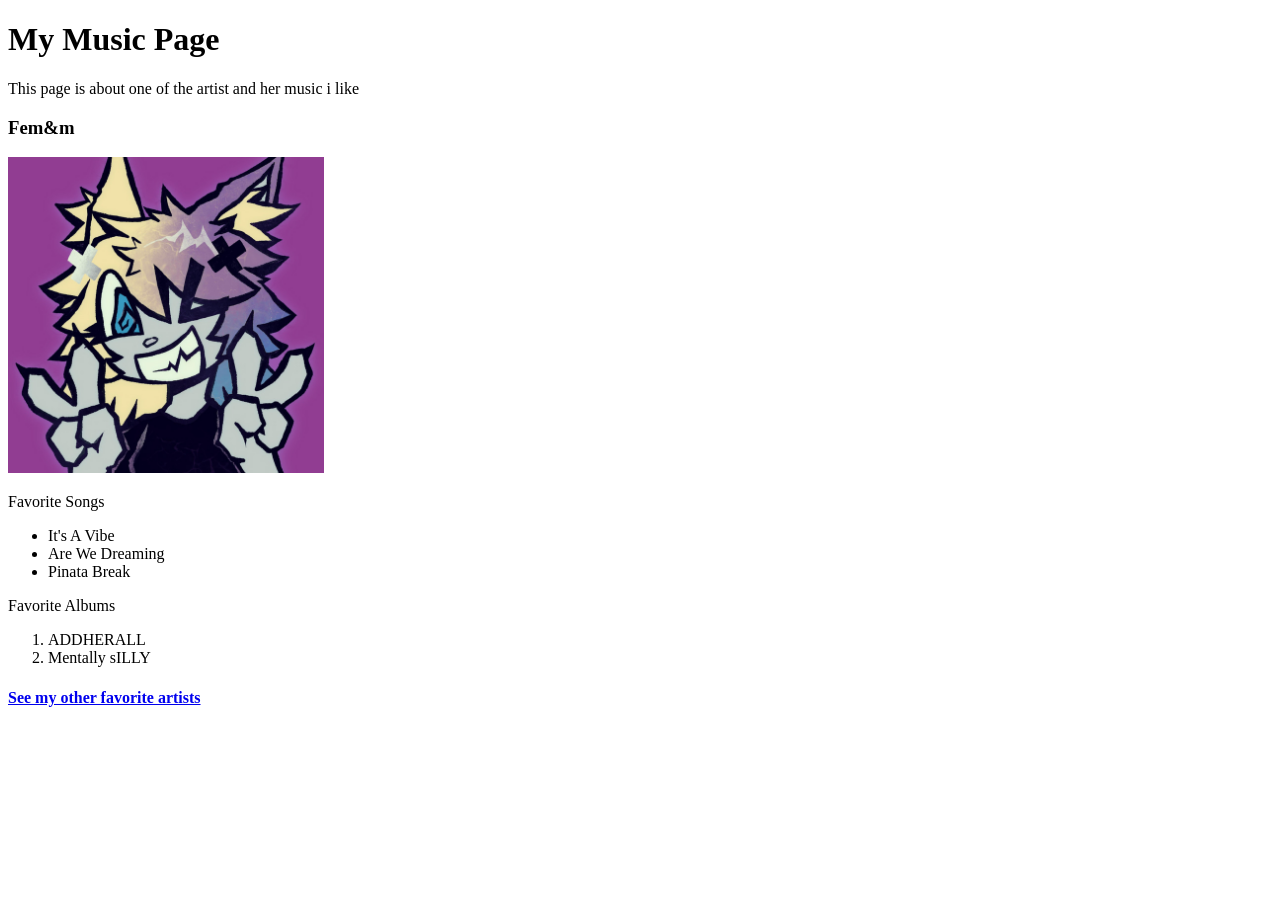
==== index.html @ df3d41d9 "added image to index.html" ====
<!DOCTYPE html>
<html>
  <head> 
    <title>My Music Page</title> 
  </head> 
  <body> 
    <h1>My Music Page</h1> <! --- header for the page --->
    <p>This page is about one of the artist and her music i like</p>
    <! --- p mainly means paragraph or print --->
    <h3>Fem&m</h3>
    <img src="./Image/Fem&m.png" alt="A digitally drawn image of the charater Fem&m uses on her albums throughout the singles and albums" width="25%" />
    <! --- image of the artist (the digital one that on the covers) --->
    
    <p>Favorite Songs</p>
    <ul> <! --- bullet points --->
      <li>It's A Vibe</li>
      <li>Are We Dreaming</li>
      <li>Pinata Break</li>
    </ul>

    <p>Favorite Albums</p>

    <ol> <! --- numbers --->
      <li>ADDHERALL</li>
      <li>Mentally sILLY</li>
    </ol>






    <h4><a href="page2.html">See my other favorite artists</a></h4>
  </body> 
</html>
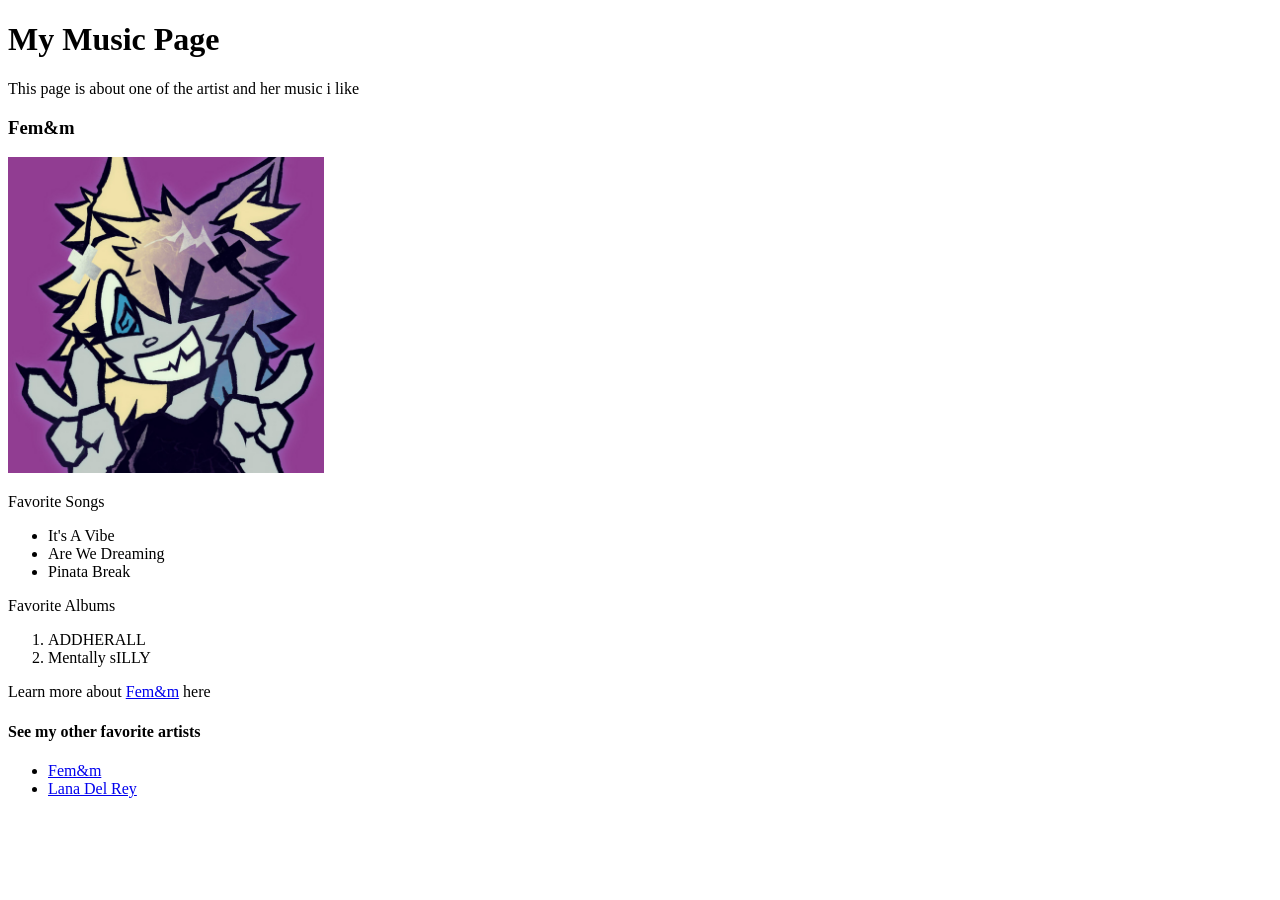
==== commit d61464fc: "finished idex.html" ====
--- a/index.html
+++ b/index.html
@@ -25,11 +25,15 @@
       <li>Mentally sILLY</li>
     </ol>
 
+    <p>Learn more about <a href="https://femnm.framer.website/#nav">Fem&m</a> here</p>
 
 
 
 
-
-    <h4><a href="page2.html">See my other favorite artists</a></h4>
+    <h4>See my other favorite artists</h4>
+    <ul>
+      <li><a href="page2.html">Fem&m</a></li>
+      <li><a href="page3.html">Lana Del Rey</a></li>
+    </ul>
   </body> 
 </html>
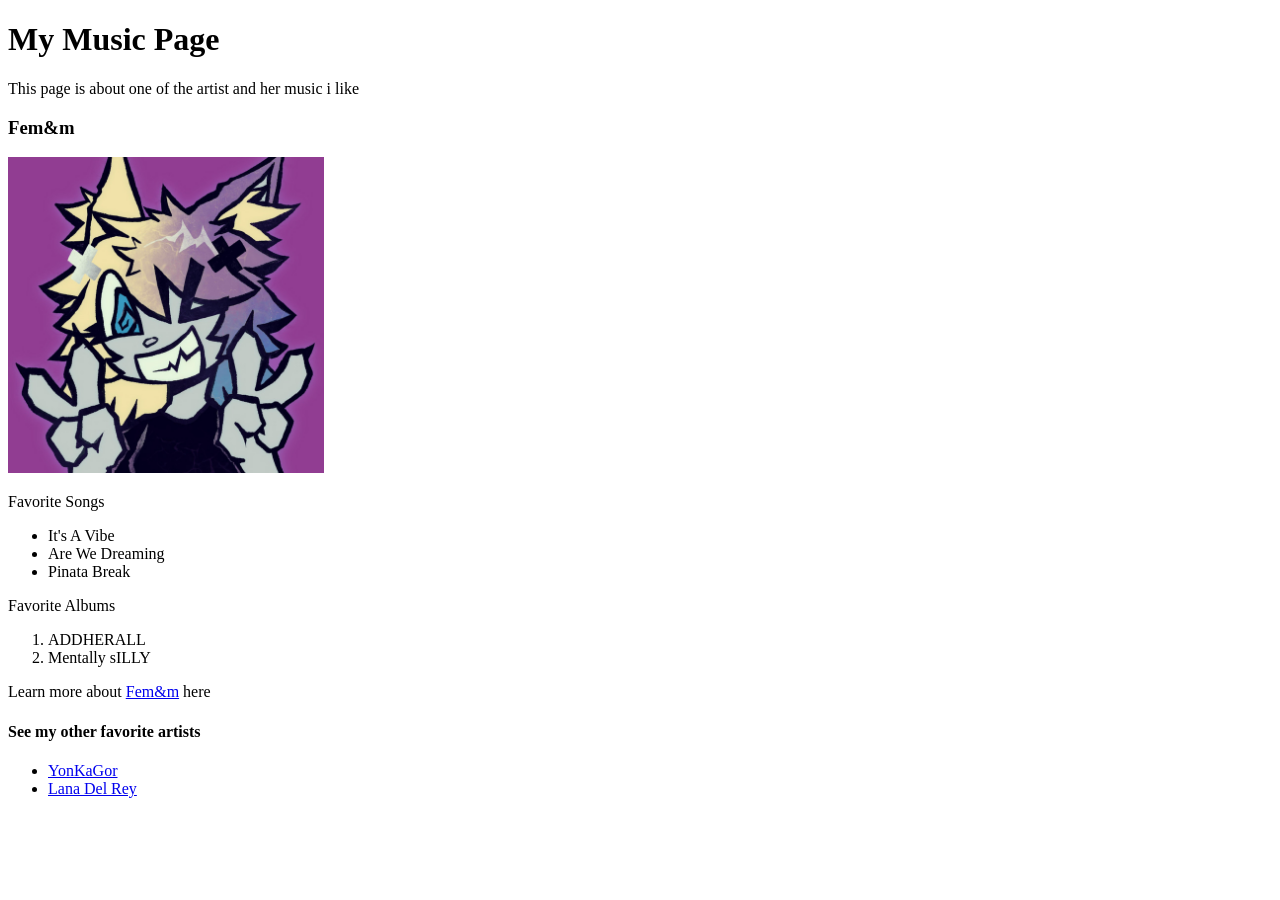
==== commit b52d928a: "Started the 2nd artist" ====
--- a/index.html
+++ b/index.html
@@ -32,7 +32,7 @@
 
     <h4>See my other favorite artists</h4>
     <ul>
-      <li><a href="page2.html">Fem&m</a></li>
+      <li><a href="YonKaGor.html">YonKaGor</a></li>
       <li><a href="page3.html">Lana Del Rey</a></li>
     </ul>
   </body> 
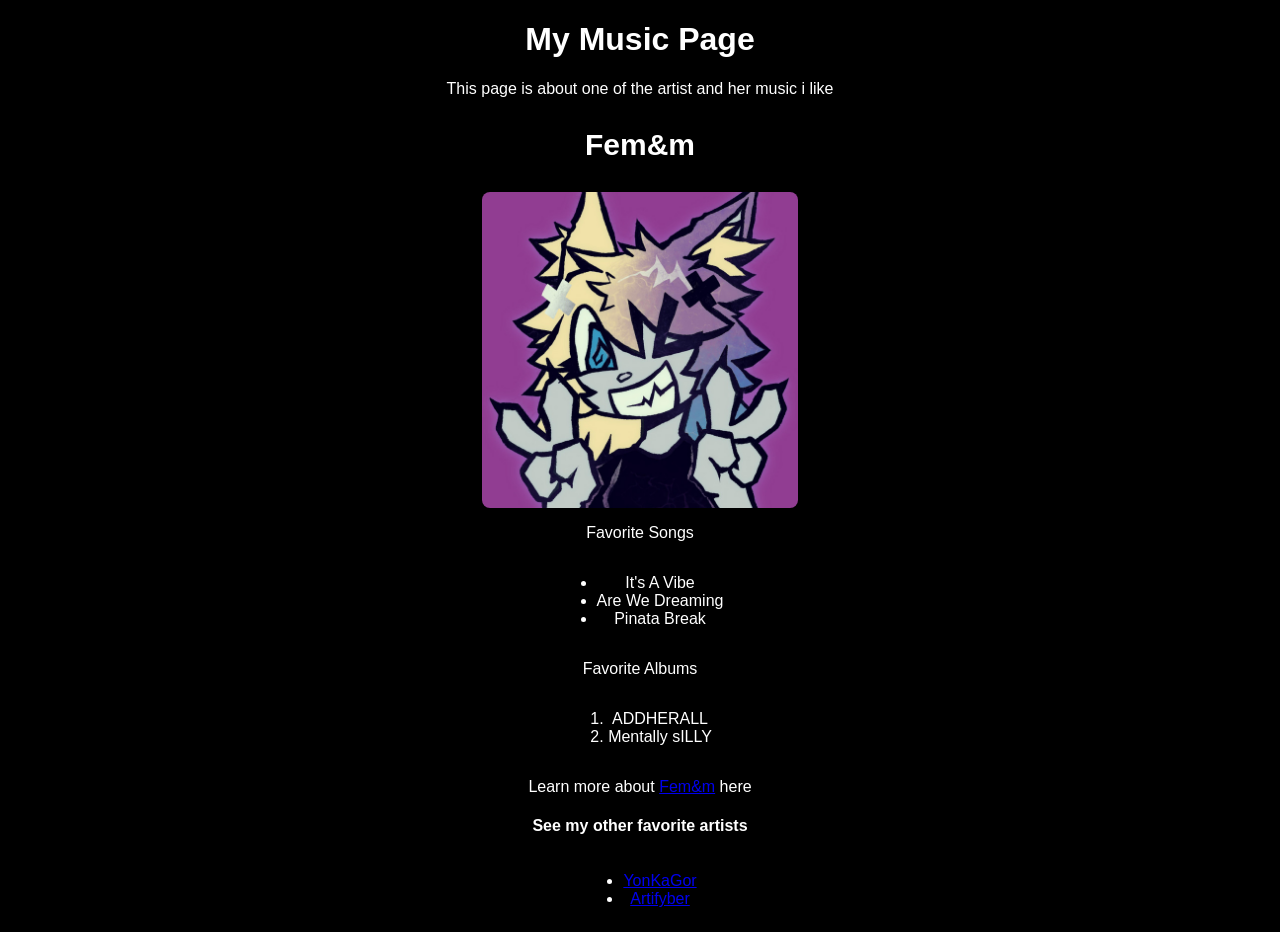
==== commit f3de465a: "made standard css mods" ====
--- a/index.html
+++ b/index.html
@@ -2,6 +2,8 @@
 <html>
   <head> 
     <title>My Music Page</title> 
+    <! --- css --->
+    <link rel="stylesheet" href="./css/style.css" />
   </head> 
   <body> 
     <h1>My Music Page</h1> <! --- header for the page --->
@@ -33,7 +35,7 @@
     <h4>See my other favorite artists</h4>
     <ul>
       <li><a href="YonKaGor.html">YonKaGor</a></li>
-      <li><a href="page3.html">Lana Del Rey</a></li>
+      <li><a href="Artifyber.html">Artifyber</a></li>
     </ul>
   </body> 
 </html>
--- a/css/style.css
+++ b/css/style.css
@@ -0,0 +1,33 @@
+header {
+    
+    
+}
+
+h3 {
+    text-align: center;
+    font-size: 30px;
+}
+
+body {
+    background-color: #000000;
+    text-align: center;
+    color: #ffffff;
+    font-family: Arial, sans-serif;
+}
+
+ul {
+    text-align: center;
+    display: inline-block;
+}
+
+ol {
+    text-align: center;
+    display: inline-block;
+}
+
+img {
+    display: block;
+    margin: auto;
+    max-width: 50%;
+    border-radius: 8px;
+}
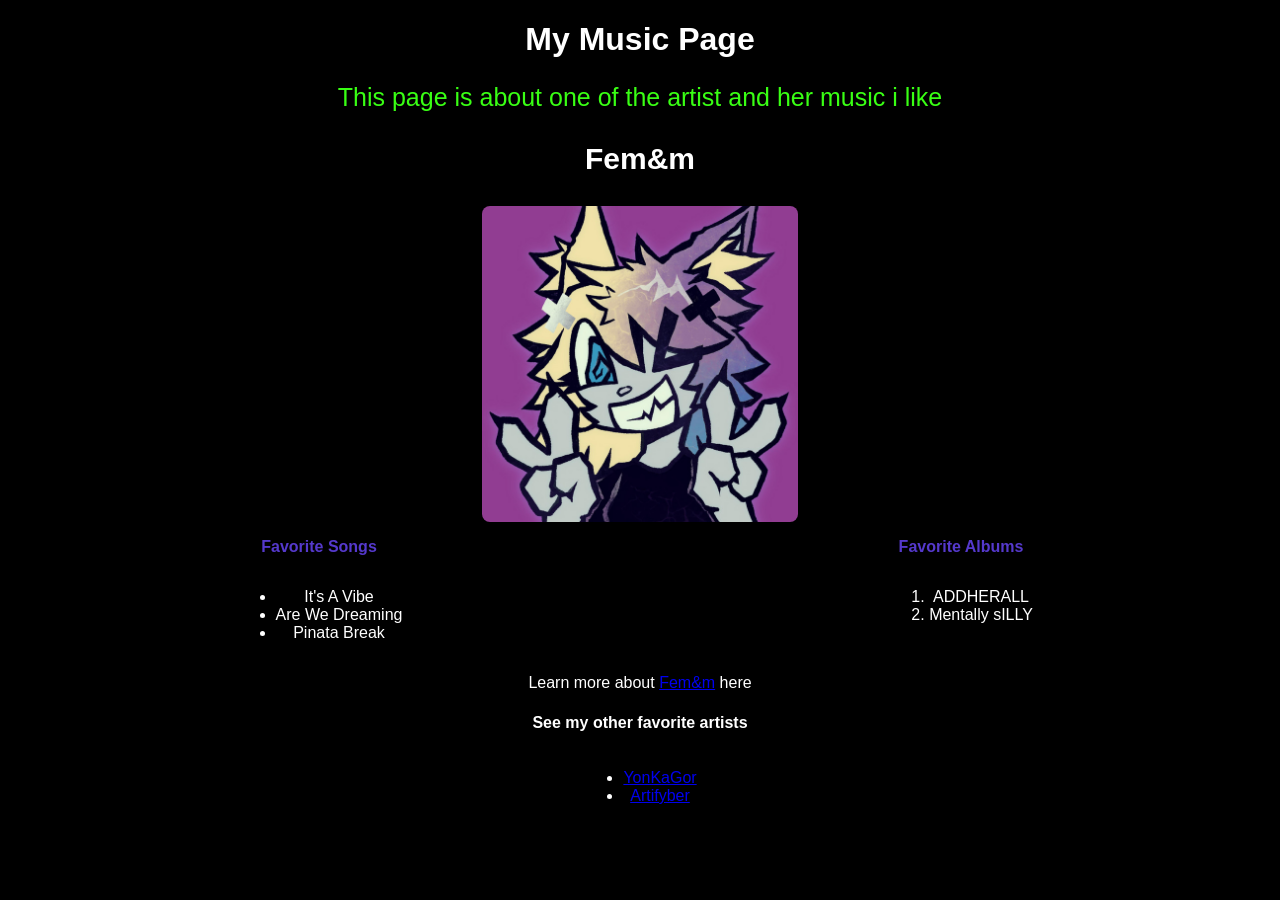
==== commit fca56b39: "made comepleted css item" ====
--- a/index.html
+++ b/index.html
@@ -7,35 +7,42 @@
   </head> 
   <body> 
     <h1>My Music Page</h1> <! --- header for the page --->
-    <p>This page is about one of the artist and her music i like</p>
+    <p id="big" class="neongreen">This page is about one of the artist and her music i like</p>
     <! --- p mainly means paragraph or print --->
     <h3>Fem&m</h3>
     <img src="./Image/Fem&m.png" alt="A digitally drawn image of the charater Fem&m uses on her albums throughout the singles and albums" width="25%" />
     <! --- image of the artist (the digital one that on the covers) --->
     
-    <p>Favorite Songs</p>
-    <ul> <! --- bullet points --->
-      <li>It's A Vibe</li>
-      <li>Are We Dreaming</li>
-      <li>Pinata Break</li>
-    </ul>
+    <div id="song_album_wrapper">
+      <section id="songs">
+      <p id="bold" class="blurple">Favorite Songs</p>
+      <ul> <! --- bullet points --->
+        <li>It's A Vibe</li>
+        <li>Are We Dreaming</li>
+        <li>Pinata Break</li>
+      </ul>
+      </section>
+    
+    <section id="albums">
+      <p id="bold" class="blurple">Favorite Albums</p>
 
-    <p>Favorite Albums</p>
-
-    <ol> <! --- numbers --->
-      <li>ADDHERALL</li>
-      <li>Mentally sILLY</li>
-    </ol>
+      <ol> <! --- numbers --->
+        <li>ADDHERALL</li>
+        <li>Mentally sILLY</li>
+      </ol>
+      </section>
+    </div>
 
     <p>Learn more about <a href="https://femnm.framer.website/#nav">Fem&m</a> here</p>
 
 
 
-
-    <h4>See my other favorite artists</h4>
-    <ul>
-      <li><a href="YonKaGor.html">YonKaGor</a></li>
-      <li><a href="Artifyber.html">Artifyber</a></li>
-    </ul>
+    <nav id="footer"></nav>
+      <h4>See my other favorite artists</h4>
+      <ul>
+        <li><a href="YonKaGor.html">YonKaGor</a></li>
+        <li><a href="Artifyber.html">Artifyber</a></li>
+      </ul>
+    </nav>
   </body> 
 </html>
--- a/css/style.css
+++ b/css/style.css
@@ -30,4 +30,40 @@
     margin: auto;
     max-width: 50%;
     border-radius: 8px;
+}
+
+
+.neongreen {
+    color: #39FF14
+}
+
+.blurple {
+    color: #5539CC
+}
+
+
+#big {
+    font-size: 25px;
+}
+
+
+#bold {
+    font-weight: bold;
+}
+
+#footer ul {
+    list-style: none;
+    display: flex;
+    justify-content: space-around;
+    padding: 0;
+    margin: 0;
+}
+
+#song_album_wrapper {
+  display: flex;
+  gap: 20px;
+}
+
+#songs, #albums {
+  flex: 1;
 }
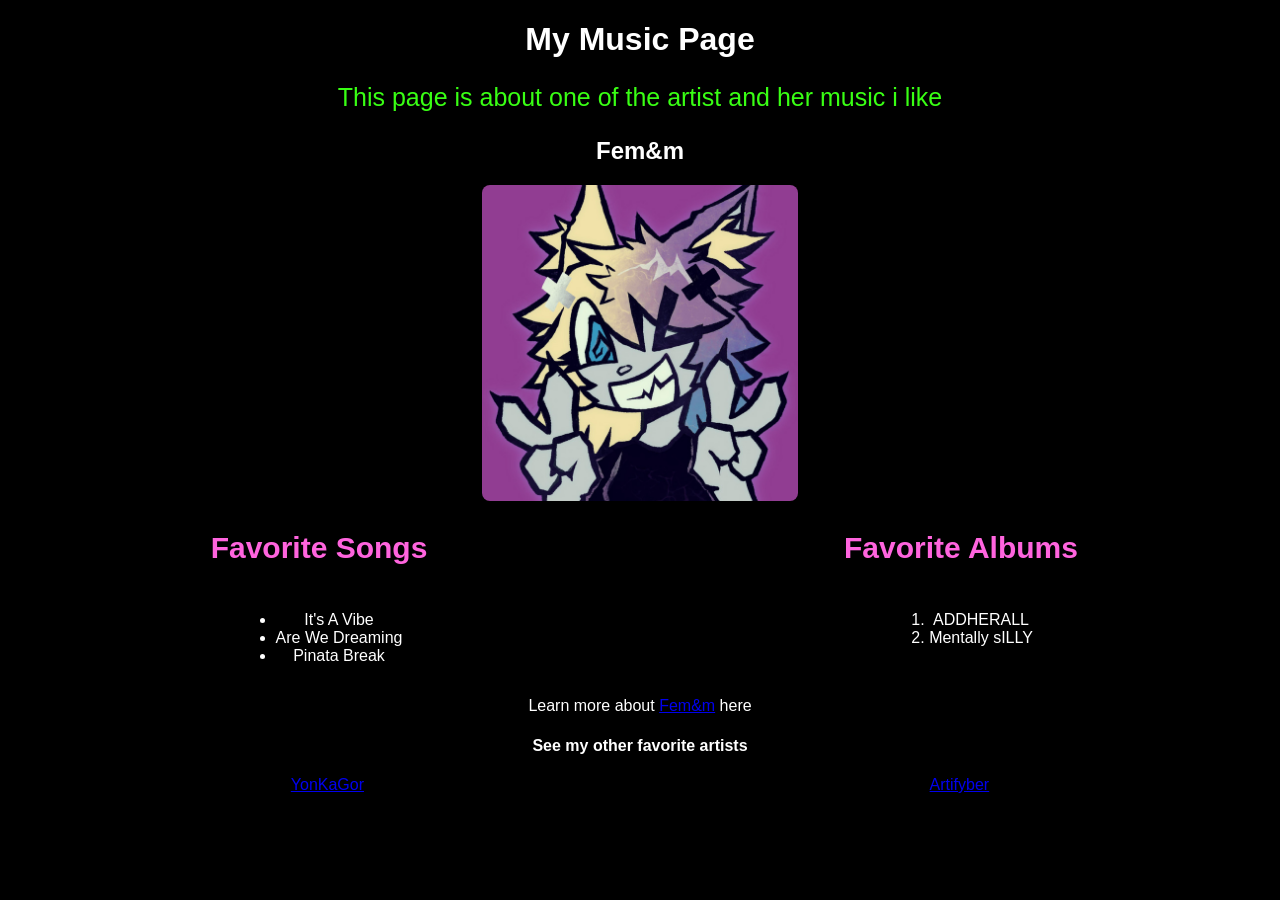
==== commit 8a19fe4a: "made the text a colour people can read" ====
--- a/index.html
+++ b/index.html
@@ -9,13 +9,13 @@
     <h1>My Music Page</h1> <! --- header for the page --->
     <p id="big" class="neongreen">This page is about one of the artist and her music i like</p>
     <! --- p mainly means paragraph or print --->
-    <h3>Fem&m</h3>
+    <h2>Fem&m</h2>
     <img src="./Image/Fem&m.png" alt="A digitally drawn image of the charater Fem&m uses on her albums throughout the singles and albums" width="25%" />
     <! --- image of the artist (the digital one that on the covers) --->
     
     <div id="song_album_wrapper">
       <section id="songs">
-      <p id="bold" class="blurple">Favorite Songs</p>
+      <h3 id="bold" class="blurple">Favorite Songs</h3>
       <ul> <! --- bullet points --->
         <li>It's A Vibe</li>
         <li>Are We Dreaming</li>
@@ -24,7 +24,7 @@
       </section>
     
     <section id="albums">
-      <p id="bold" class="blurple">Favorite Albums</p>
+      <h3 id="bold" class="blurple">Favorite Albums</h3>
 
       <ol> <! --- numbers --->
         <li>ADDHERALL</li>
@@ -37,7 +37,7 @@
 
 
 
-    <nav id="footer"></nav>
+    <nav id="footer">
       <h4>See my other favorite artists</h4>
       <ul>
         <li><a href="YonKaGor.html">YonKaGor</a></li>
--- a/css/style.css
+++ b/css/style.css
@@ -38,7 +38,7 @@
 }
 
 .blurple {
-    color: #5539CC
+    color: #ff64de
 }
 
 
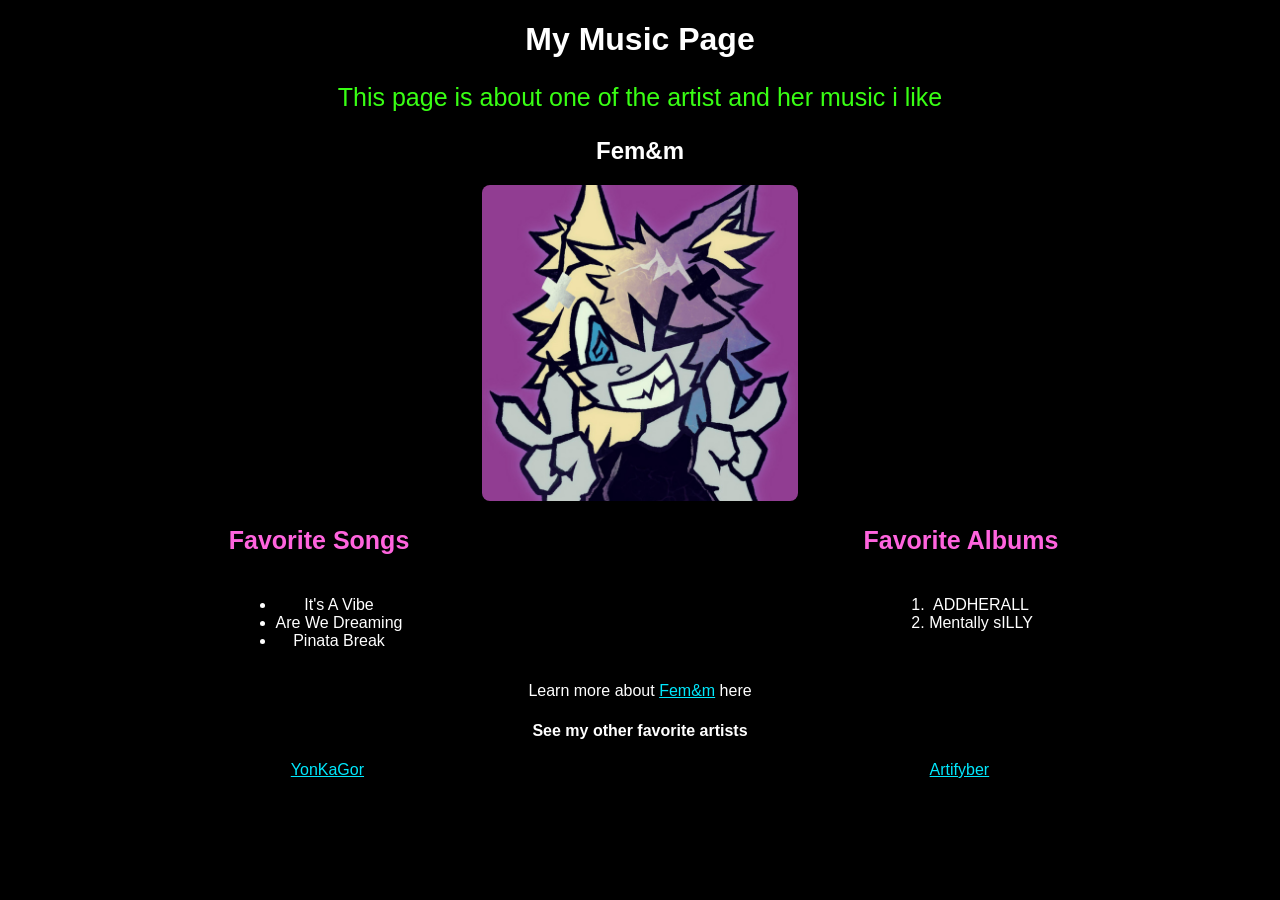
==== commit 1295e226: "fixed errors" ====
--- a/index.html
+++ b/index.html
@@ -1,5 +1,5 @@
 <!DOCTYPE html>
-<html>
+<html lang="en">
   <head> 
     <title>My Music Page</title> 
     <! --- css --->
@@ -33,15 +33,15 @@
       </section>
     </div>
 
-    <p>Learn more about <a href="https://femnm.framer.website/#nav">Fem&m</a> here</p>
+    <p>Learn more about <a href="https://femnm.framer.website/#nav" style="color: #01e8fd;">Fem&m</a> here</p>
 
 
 
     <nav id="footer">
       <h4>See my other favorite artists</h4>
       <ul>
-        <li><a href="YonKaGor.html">YonKaGor</a></li>
-        <li><a href="Artifyber.html">Artifyber</a></li>
+        <li><a href="YonKaGor.html" style="color: #01e8fd;">YonKaGor</a></li>
+        <li><a href="Artifyber.html" style="color: #01e8fd;">Artifyber</a></li>
       </ul>
     </nav>
   </body> 
--- a/css/style.css
+++ b/css/style.css
@@ -1,11 +1,8 @@
-header {
-    
-    
-}
+
 
 h3 {
     text-align: center;
-    font-size: 30px;
+    font-size: 25px;
 }
 
 body {
@@ -13,6 +10,7 @@
     text-align: center;
     color: #ffffff;
     font-family: Arial, sans-serif;
+
 }
 
 ul {
@@ -66,4 +64,22 @@
 
 #songs, #albums {
   flex: 1;
+}
+
+@media (max-width: 700px) {
+    body {
+    font-size: 16px;
+  }
+
+  .flex-container {
+    display: flex;
+    flex-wrap: wrap;
+  }
+
+  .flex-container > div {
+    width: 100px;
+    margin: 10px;
+    text-align: center;
+    line-height: 75px;
+  }
 }
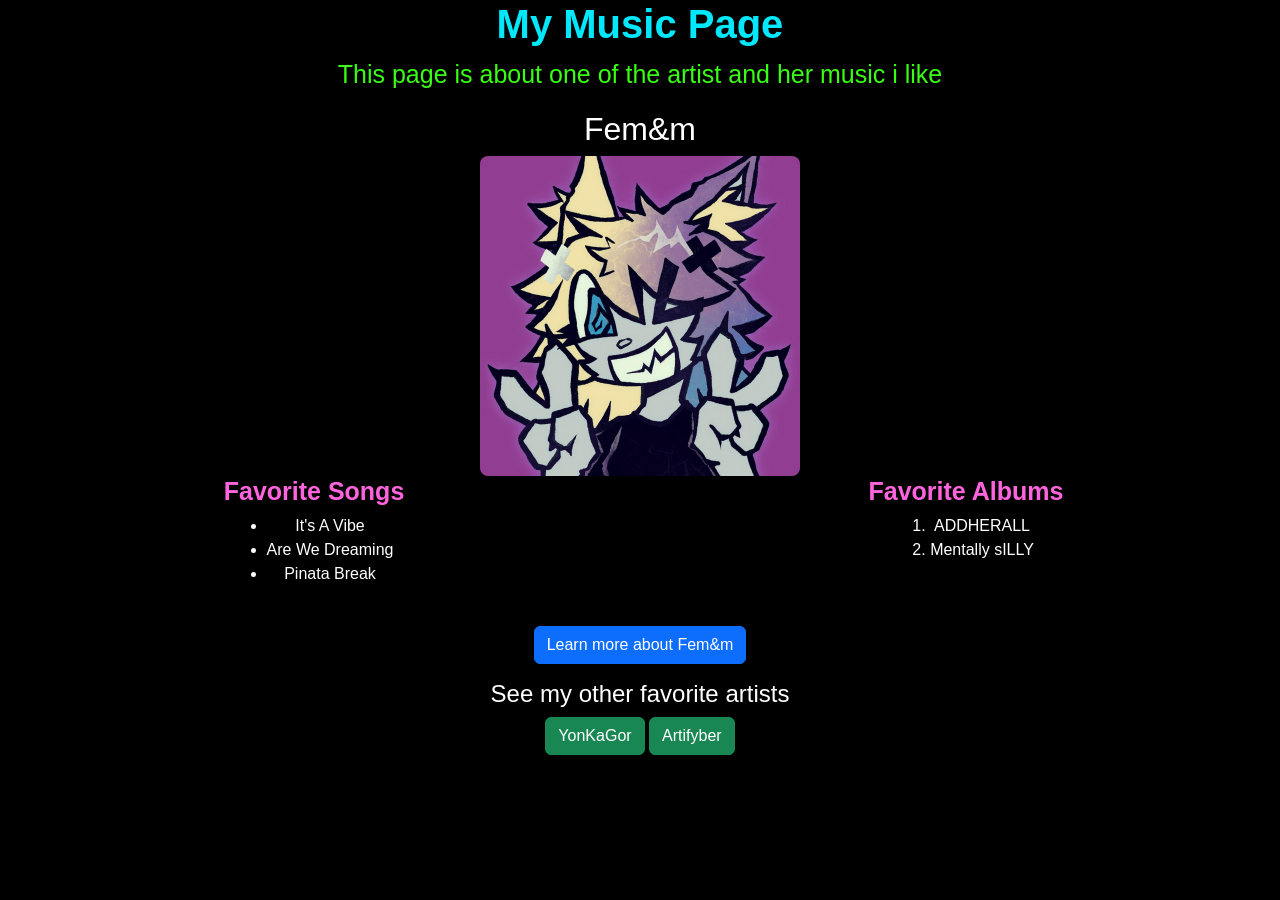
==== commit 0217d676: "Added CSS Libary" ====
--- a/index.html
+++ b/index.html
@@ -1,20 +1,20 @@
 <!DOCTYPE html>
 <html lang="en">
-  <head> 
-    <title>My Music Page</title> 
+  <head class="text-center mb-4"> 
+    <h1 class="text-center my-custom-heading">My Music Page</h1> 
+    <link href="https://cdn.jsdelivr.net/npm/bootstrap@5.3.3/dist/css/bootstrap.min.css" rel="stylesheet" integrity="sha384-QWTKZyjpPEjISv5WaRU9OFeRpok6YctnYmDr5pNlyT2bRjXh0JMhjY6hW+ALEwIH" crossorigin="anonymous">
     <! --- css --->
     <link rel="stylesheet" href="./css/style.css" />
   </head> 
   <body> 
-    <h1>My Music Page</h1> <! --- header for the page --->
     <p id="big" class="neongreen">This page is about one of the artist and her music i like</p>
     <! --- p mainly means paragraph or print --->
     <h2>Fem&m</h2>
     <img src="./Image/Fem&m.png" alt="A digitally drawn image of the charater Fem&m uses on her albums throughout the singles and albums" width="25%" />
     <! --- image of the artist (the digital one that on the covers) --->
     
-    <div id="song_album_wrapper">
-      <section id="songs">
+    <div class="row">
+      <section class="col-md-6 mb-4">
       <h3 id="bold" class="blurple">Favorite Songs</h3>
       <ul> <! --- bullet points --->
         <li>It's A Vibe</li>
@@ -23,7 +23,7 @@
       </ul>
       </section>
     
-    <section id="albums">
+    <section class="col-md-6 mb-4">
       <h3 id="bold" class="blurple">Favorite Albums</h3>
 
       <ol> <! --- numbers --->
@@ -33,16 +33,17 @@
       </section>
     </div>
 
-    <p>Learn more about <a href="https://femnm.framer.website/#nav" style="color: #01e8fd;">Fem&m</a> here</p>
+    <p class="text-center">
+      <a href="https://femnm.framer.website/#nav" class="btn btn-primary">Learn more about Fem&m</a>
+    </p>
 
 
-
-    <nav id="footer">
-      <h4>See my other favorite artists</h4>
-      <ul>
-        <li><a href="YonKaGor.html" style="color: #01e8fd;">YonKaGor</a></li>
-        <li><a href="Artifyber.html" style="color: #01e8fd;">Artifyber</a></li>
-      </ul>
-    </nav>
+    <h4>See my other favorite artists</h4>
+    <footer class="text-center mb-5">
+      <nav class=""d-flex justify-content-center gap-4">
+        <a href="YonKaGor.html" class="btn btn-success">YonKaGor</a></li>
+        <a href="Artifyber.html" class="btn btn-success">Artifyber</a></li>
+      </nav>
+    </footer>
   </body> 
 </html>
--- a/css/style.css
+++ b/css/style.css
@@ -49,37 +49,10 @@
     font-weight: bold;
 }
 
-#footer ul {
-    list-style: none;
-    display: flex;
-    justify-content: space-around;
-    padding: 0;
-    margin: 0;
-}
 
-#song_album_wrapper {
-  display: flex;
-  gap: 20px;
-}
-
-#songs, #albums {
-  flex: 1;
-}
-
-@media (max-width: 700px) {
-    body {
-    font-size: 16px;
-  }
-
-  .flex-container {
-    display: flex;
-    flex-wrap: wrap;
-  }
-
-  .flex-container > div {
-    width: 100px;
-    margin: 10px;
-    text-align: center;
-    line-height: 75px;
-  }
+.my-custom-heading {
+  font-family: 'System-ui', sans-serif;
+  font-weight: bold;
+  Color: #01e8fd;
+  
 }
